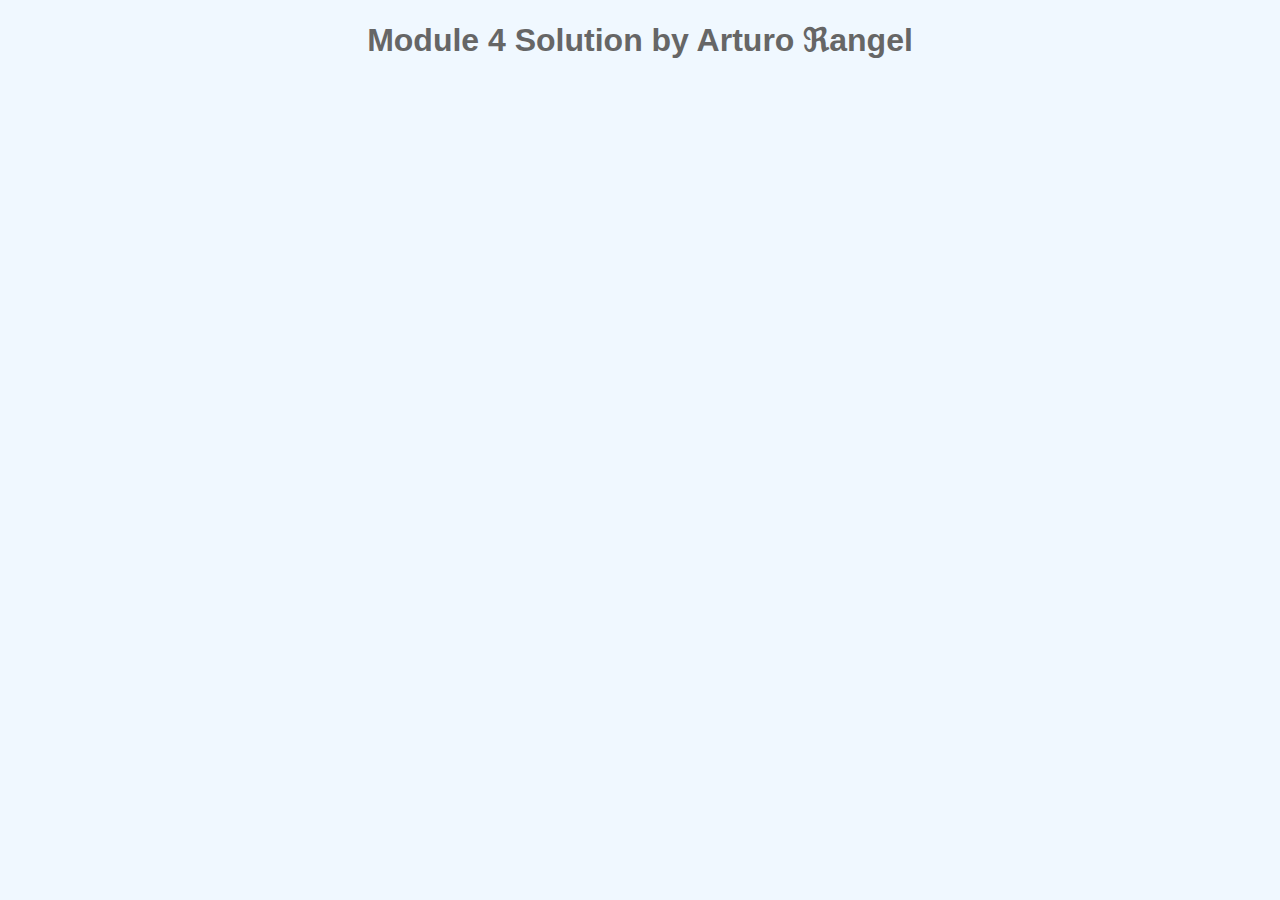
==== module-4-solution/index.html @ e5a11842 "Module 4 assignment" ====
<!DOCTYPE html>
<html>
<head>
  <meta charset="utf-8">
  <title>Module 4 Solution by Arturo</title>
  <script src="SpeakHello.js"></script>
  <script src="SpeakGoodBye.js"></script>
  <script src="script.js"></script>
  <style type="text/css">
  	body {
  		background-color: aliceblue;
  	}
  	h1 {
  		font-family: sans-serif;
  		text-align: center;
  		color: #666;
  	}
  </style>
</head>
<body>
  <h1>Module 4 Solution by Arturo &real;angel</h1>
</body>
</html>
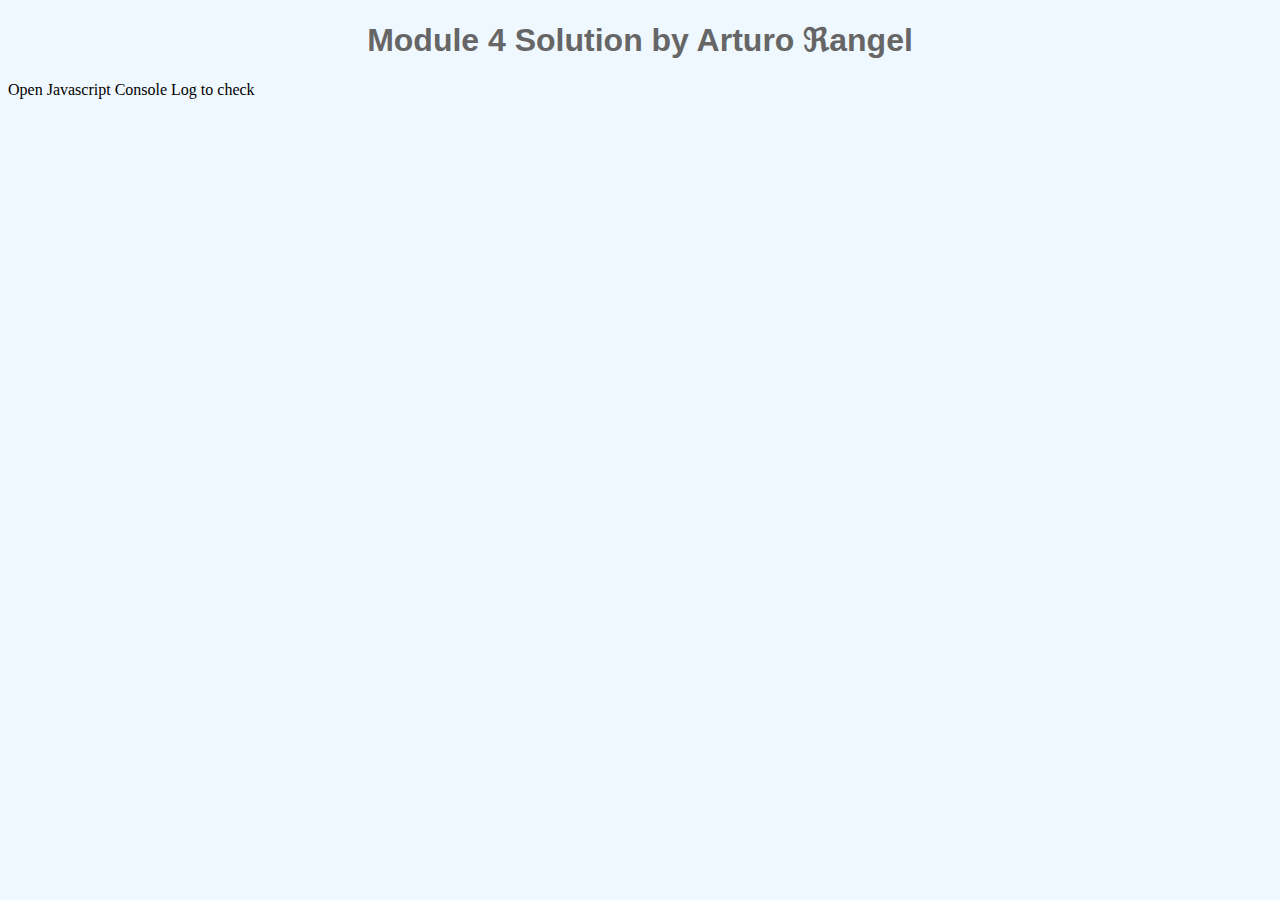
==== commit d6f50bc0: "changes made on code" ====
--- a/module-4-solution/index.html
+++ b/module-4-solution/index.html
@@ -19,5 +19,6 @@
 </head>
 <body>
   <h1>Module 4 Solution by Arturo &real;angel</h1>
+  <p>Open Javascript Console Log to check</p>
 </body>
 </html>
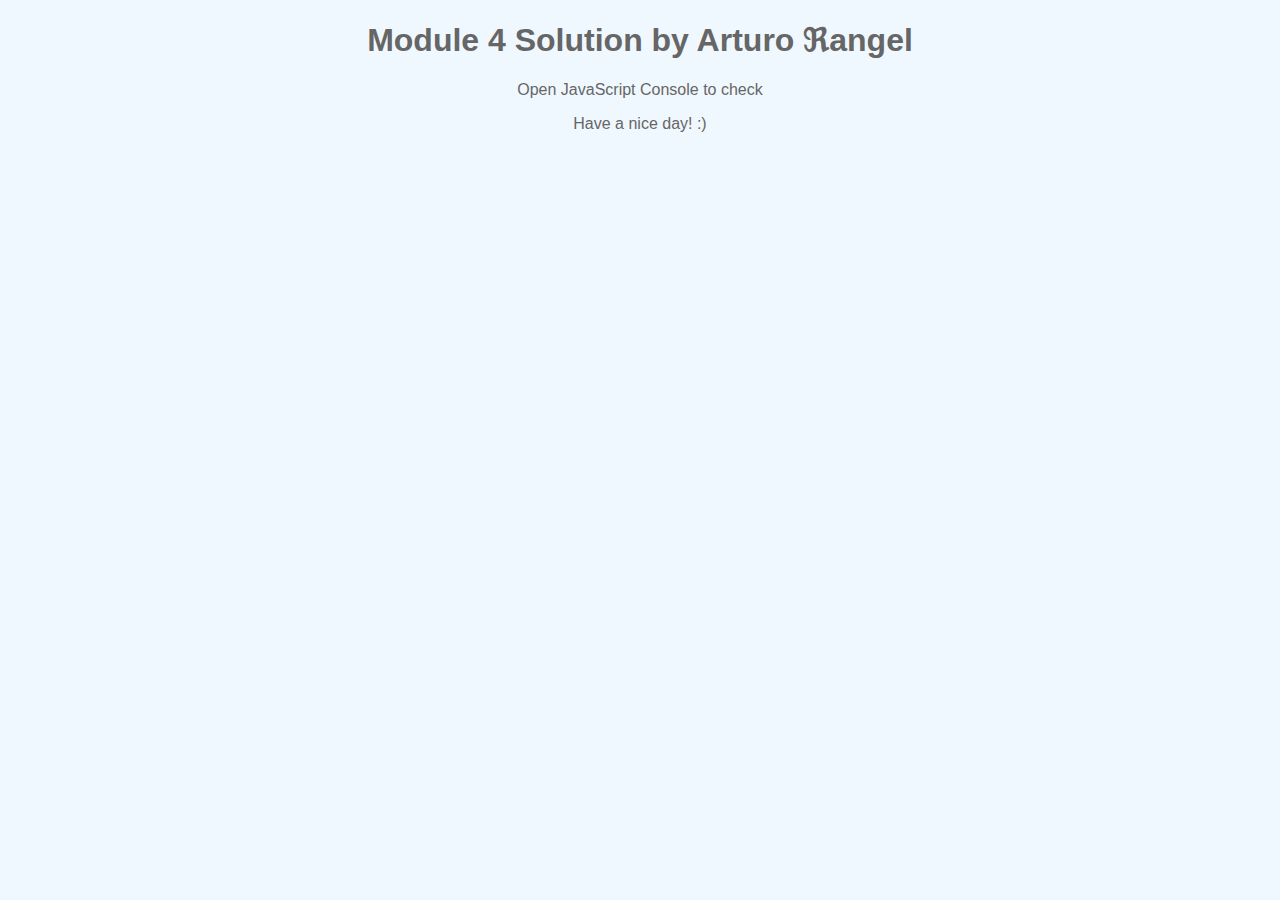
==== commit 355da13b: "last changes" ====
--- a/module-4-solution/index.html
+++ b/module-4-solution/index.html
@@ -10,7 +10,7 @@
   	body {
   		background-color: aliceblue;
   	}
-  	h1 {
+  	h1, p {
   		font-family: sans-serif;
   		text-align: center;
   		color: #666;
@@ -19,6 +19,7 @@
 </head>
 <body>
   <h1>Module 4 Solution by Arturo &real;angel</h1>
-  <p>Open Javascript Console Log to check</p>
+  <p>Open JavaScript Console to check</p>
+  <p> Have a nice day! :)</p>
 </body>
 </html>
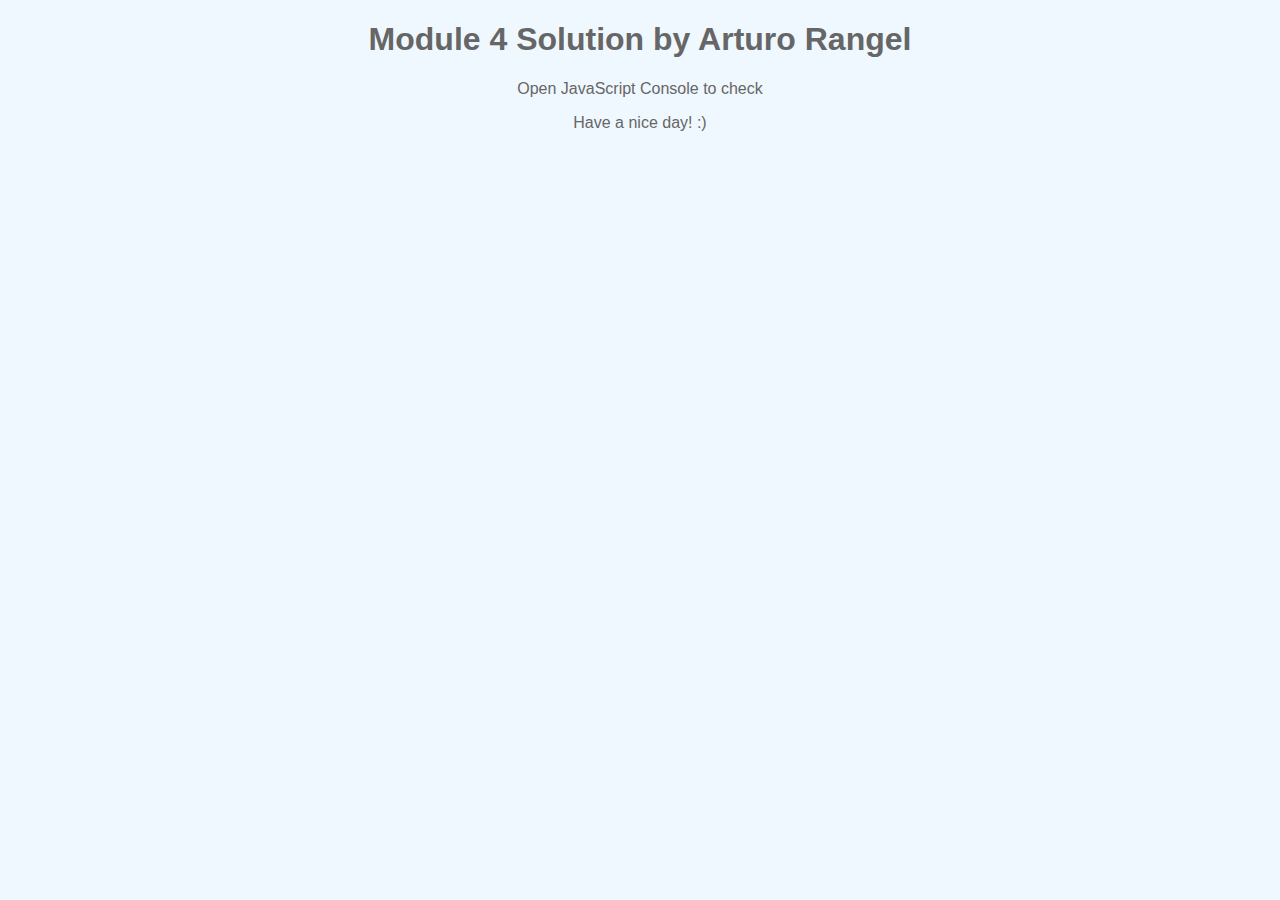
==== commit d0763086: "updated index.html" ====
--- a/module-4-solution/index.html
+++ b/module-4-solution/index.html
@@ -18,7 +18,7 @@
   </style>
 </head>
 <body>
-  <h1>Module 4 Solution by Arturo &real;angel</h1>
+  <h1>Module 4 Solution by Arturo Rangel</h1>
   <p>Open JavaScript Console to check</p>
   <p> Have a nice day! :)</p>
 </body>
